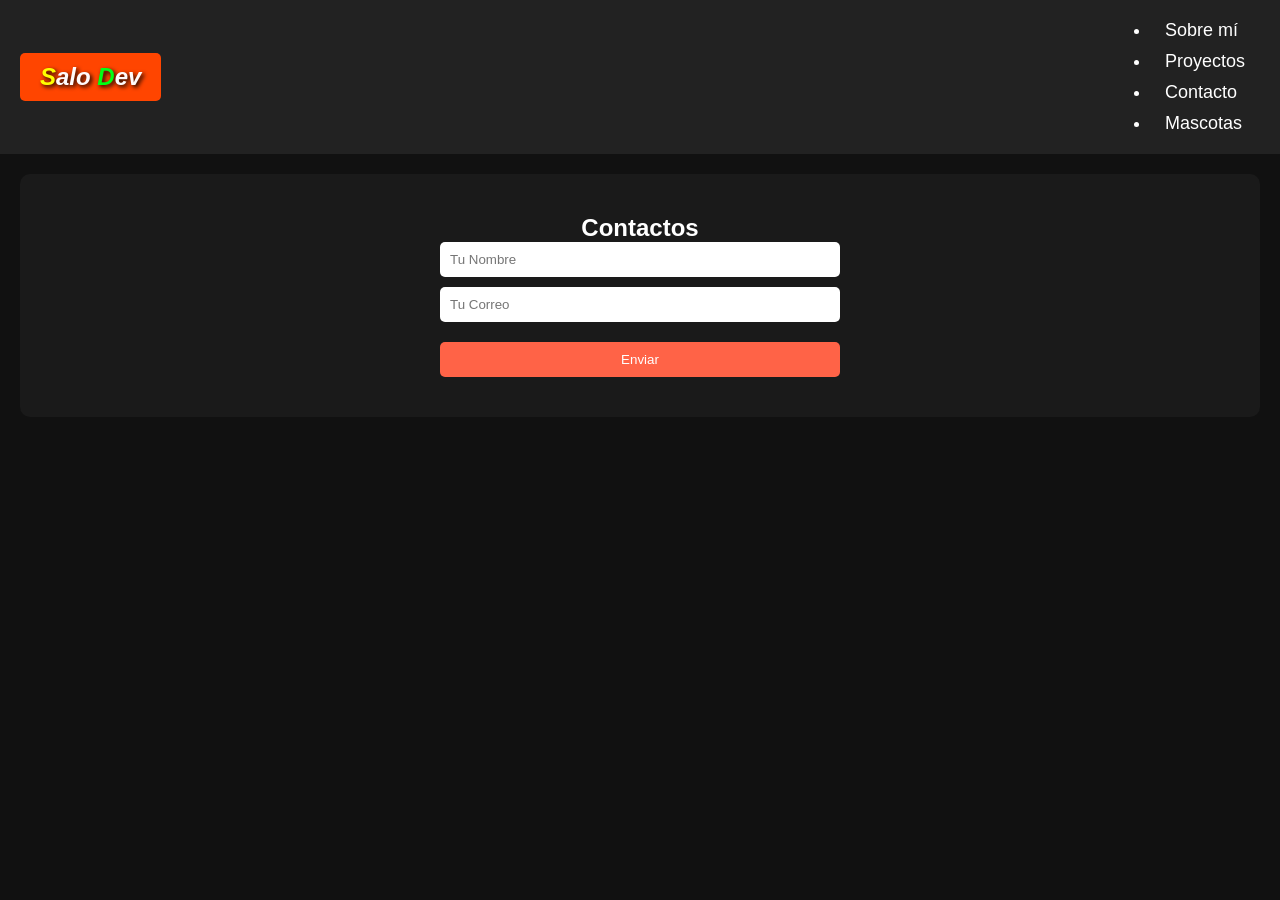
==== index.html @ f1faa110 "Primer commit- portafolio y pagina mascotas" ====
<!DOCTYPE html>
<html lang="en">
<head>
  <meta charset="UTF-8">
  <meta name="viewport" content="width=device-width, initial-scale=1.0">
  <title>Mi Portafolio</title>
  <link rel="stylesheet" href="styles.css">

</head>
<body>
  <header>
    <h1><span class="ls">S</span>alo <span class="ld">D</span>ev</h1>
    <nav>
      <ul>
        <li><a href="#about">Sobre mí</a></li>
        <li><a href="#projects">Proyectos</a></li>
        <li><a href="#contact">Contacto</a></li>
        <li><a href="mascotas.html">Mascotas</a></li>
      </ul>
    </nav>
  </header>

  <section id="sobre-mi">
    <h2>Contactos</h2>
    <form>
      <input type="text"
      placeholder="Tu Nombre" required>
      <input type="email"
      placeholder="Tu Correo" required>
      <button type="submit">Enviar</button>
    </form>
  </section>
  
</body>
</html>
---- styles.css ----
*{
  margin: 0;
  padding: 0;
  box-sizing: border-box;
}

body{
  font-family: Arial, Helvetica, sans-serif;
  background: #111;
  color: #fff;
}

header{
  display: flex;
  justify-content: space-between;
  align-items: center;
  padding: 20px;
  background-color: #222;
  text-align: center;
}

header h1{
  font-size: 24px;
  background-color: #ff4500;
  padding: 10px 20px;
  border-radius: 5px;
  font-style: italic;
  text-shadow: hsl(0, 0%, 0%) 2px 2px 4px;
  color: rgb(255, 251, 251);
}

header h1:hover{
  background-color: #ff6347;
}

.ls{
  color: yellow;
}

.ld{
  color: rgb(0, 255, 21);
}

nav a{
  color: #fff;
  text-decoration: none;
  margin: 0 15px;
  font-size: 18px;
  transition: 0.3s;

}

nav ul{
  display: flex;
  flex-direction: column;
  align-items: flex-start;
  
}

nav ul li:nth-child(2),:nth-child(3),:nth-child(4){
  margin-top: 10px;
  
}

nav a:hover{
  color: #ff6347;
}

section{
  padding: 40px 20px;
  margin: 20px;
  text-align: center;
  background-color: #1a1a1a;
  border-radius: 10px;
}

form{
  display: flex;
  flex-direction: column;
  align-items: center;
  gap: 10px;
}
input, button{
  width: 100%;
  max-width: 400px;
  padding: 10px;
  border: none;
  border-radius: 5px;
}

button{
  background-color: #ff6347;
  color: #fff;
  cursor: pointer;
  transition: 0.3s;
}
button:hover{
  background-color: #ff4500;
}

.galeria{
  display: grid;
  grid-template-columns: repeat(auto-fit, minmax(200px, 1fr));
  gap: 20px;
}

.galeria img{
  width: 100%;
  border-radius: 10px;
  transition: 0.3s;
}

.galeria img:hover{
  transform: scale(1.05);
}

article{
  margin: 20px;
  padding: 20px;
  background-color: #1a1a1a;
  border-radius: 10px;
}

footer{
  text-align: center;
  padding: 20px;
  background-color: #222;
  color: #fff;
}

img{
  max-width: 100%;
  height: auto;
  border-radius: 10px;
  box-shadow: 0 0 10px rgba(0,0,0,0.5);
}
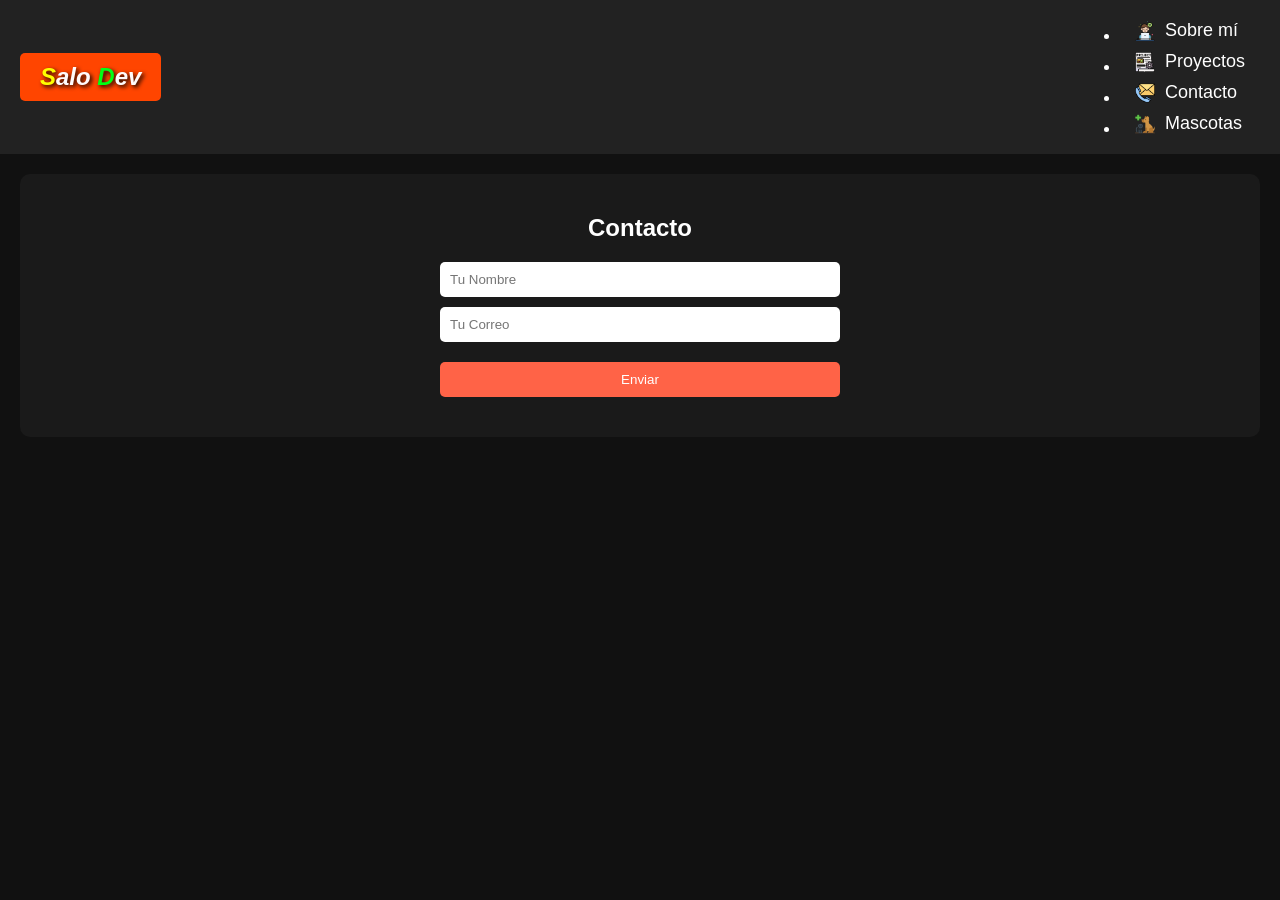
==== commit 8fe70956: "cambios en paginas y colores, agrego modal sobre mi y estilos" ====
--- a/index.html
+++ b/index.html
@@ -5,14 +5,14 @@
   <meta name="viewport" content="width=device-width, initial-scale=1.0">
   <title>Mi Portafolio</title>
   <link rel="stylesheet" href="styles.css">
-
+  <link rel="icon" href="mediaimgs/briefcase.png" type="image/png">
 </head>
 <body>
   <header>
     <h1><span class="ls">S</span>alo <span class="ld">D</span>ev</h1>
     <nav>
-      <ul>
-        <li><a href="#about">Sobre mí</a></li>
+      <ul class="menu-ul">
+        <li><a href="#modal-about">Sobre mí</a></li>
         <li><a href="#projects">Proyectos</a></li>
         <li><a href="#contact">Contacto</a></li>
         <li><a href="mascotas.html">Mascotas</a></li>
@@ -21,7 +21,7 @@
   </header>
 
   <section id="sobre-mi">
-    <h2>Contactos</h2>
+    <h2>Contacto</h2>
     <form>
       <input type="text"
       placeholder="Tu Nombre" required>
@@ -30,6 +30,17 @@
       <button type="submit">Enviar</button>
     </form>
   </section>
+
+  <div id="modal-about" class="modal">
+    <div class="modal-box">
+      <a href="#" class="cerrar">X</a>
+      <h2>Sobre mi</h2>
+      <p>Soy un estudiante interesado en la tecnologia, la ciencia y el desarollo web.
+        Me gusta crear interfaces atractivas y funcionales, y siempre estoy buscando aprender nuevas habilidades y tecnologias para mejorar mis proyectos. En mi tiempo libre me gusta jugar videojuegos, leer libros de ciencia ficcion y pasar tiempo con mis mascotas.</
+      </p>
+    </div>
+
+  </div>
   
 </body>
 </html>
--- a/styles.css
+++ b/styles.css
@@ -19,6 +19,55 @@
   text-align: center;
 }
 
+.hmascotas h1{
+  background-color: #8B4513;
+}
+
+.hmascotas h1:hover{
+  background-color: #A0522D;
+}
+.hmascotas{
+  background-color: chartreuse;
+}
+
+.hmascotas a{
+  color: #fff;
+  text-decoration: none;
+  background-color: #000000;
+  padding: 10px 20px;
+  border-radius: 5px;
+  transition: 0.3s;
+}
+
+.hmascotas a:hover{
+  background-color: #8B4513;
+}
+
+.volver{
+  display: inline-flex;
+  align-items: center;
+  gap: 10px;
+  text-decoration: none;
+  background-color: #000000;
+  padding: 10px 20px;
+  border-radius: 5px;
+  transition: 0.3s;
+  font-family: 'Courier New', Courier, monospace;
+}
+
+.volver img{
+  width: 30px;
+  height: 30px;
+  
+}
+
+article p{
+  line-height: 1.6;
+  color: rgb(0, 0, 0);
+  font-style: italic;
+  
+}
+
 header h1{
   font-size: 24px;
   background-color: #ff4500;
@@ -73,6 +122,8 @@
   background-color: #1a1a1a;
   border-radius: 10px;
 }
+
+
 
 form{
   display: flex;
@@ -102,6 +153,7 @@
   display: grid;
   grid-template-columns: repeat(auto-fit, minmax(200px, 1fr));
   gap: 20px;
+  background: linear-gradient(to left, #02f136, #8B4513);
 }
 
 .galeria img{
@@ -117,7 +169,7 @@
 article{
   margin: 20px;
   padding: 20px;
-  background-color: #1a1a1a;
+  background: linear-gradient(to left, #0099ff, #ffffff);
   border-radius: 10px;
 }
 
@@ -133,4 +185,104 @@
   height: auto;
   border-radius: 10px;
   box-shadow: 0 0 10px rgba(0,0,0,0.5);
+}
+
+#sobre-mi h2{
+  margin-bottom: 20px;
+}
+
+.mascotas{
+  background-image: url("mediaimgs/fodonpet.png");
+  background-color: maroon;
+  
+}
+
+.modal{
+  position: fixed;
+  inset: 0;
+  background: rgba(0, 0, 0, 0.7);
+  display: flex;
+  justify-content: center;
+  align-items: center;
+  opacity: 0;
+  pointer-events: none;
+  transition: opacity 0.3s;
+}
+
+.modal-box{
+  background: #1a1a1a;
+  padding: 25px;
+  border-radius: 10px;
+  max-width: 500px;
+  width: 100%;
+  text-align: center;
+  position: relative;
+  font-family: 'Courier New', Courier, monospace;
+}
+
+.cerrar{
+  position: absolute;
+  top: 10px;
+  right: 15px;
+  color: #fff;
+  text-decoration: none;
+  font-size: 20px;
+  background-color: red;
+}
+
+.modal:target{
+  opacity: 1;
+  pointer-events: auto;
+}
+
+.menu-ul li a{
+  display: flex;
+  align-items: center;
+  gap: 10px;
+  
+}
+
+.menu-ul li a:hover img{
+  transform: scale(1.2);
+  transition: 0.2s;
+}
+
+.menu-ul li a:hover{
+  background-color: #fff;
+}
+
+.menu-ul li:nth-child(1) a::before{
+  content: "";
+  background: url(mediaimgs/working.png) no-repeat center;
+  background-size: contain;
+  width: 20px;
+  height: 20px;
+  display: inline-block;
+}
+
+.menu-ul li:nth-child(2) a::before{
+  content: "";
+  background: url(mediaimgs/project.png) no-repeat center;
+  background-size: contain;
+  width: 20px;
+  height: 20px;
+  display: inline-block;
+}
+
+.menu-ul li:nth-child(3) a::before{
+  content: "";
+  background: url(mediaimgs/contact-us.png) no-repeat center;
+  background-size: contain;
+  width: 20px;
+  height: 20px;
+  display: inline-block;
+}
+
+.menu-ul li:nth-child(4) a::before{
+  content: "";
+  background: url(mediaimgs/veterinary.png) no-repeat center;
+  background-size: contain;
+  width: 20px;
+  height: 20px;
+  display: inline-block;
 }
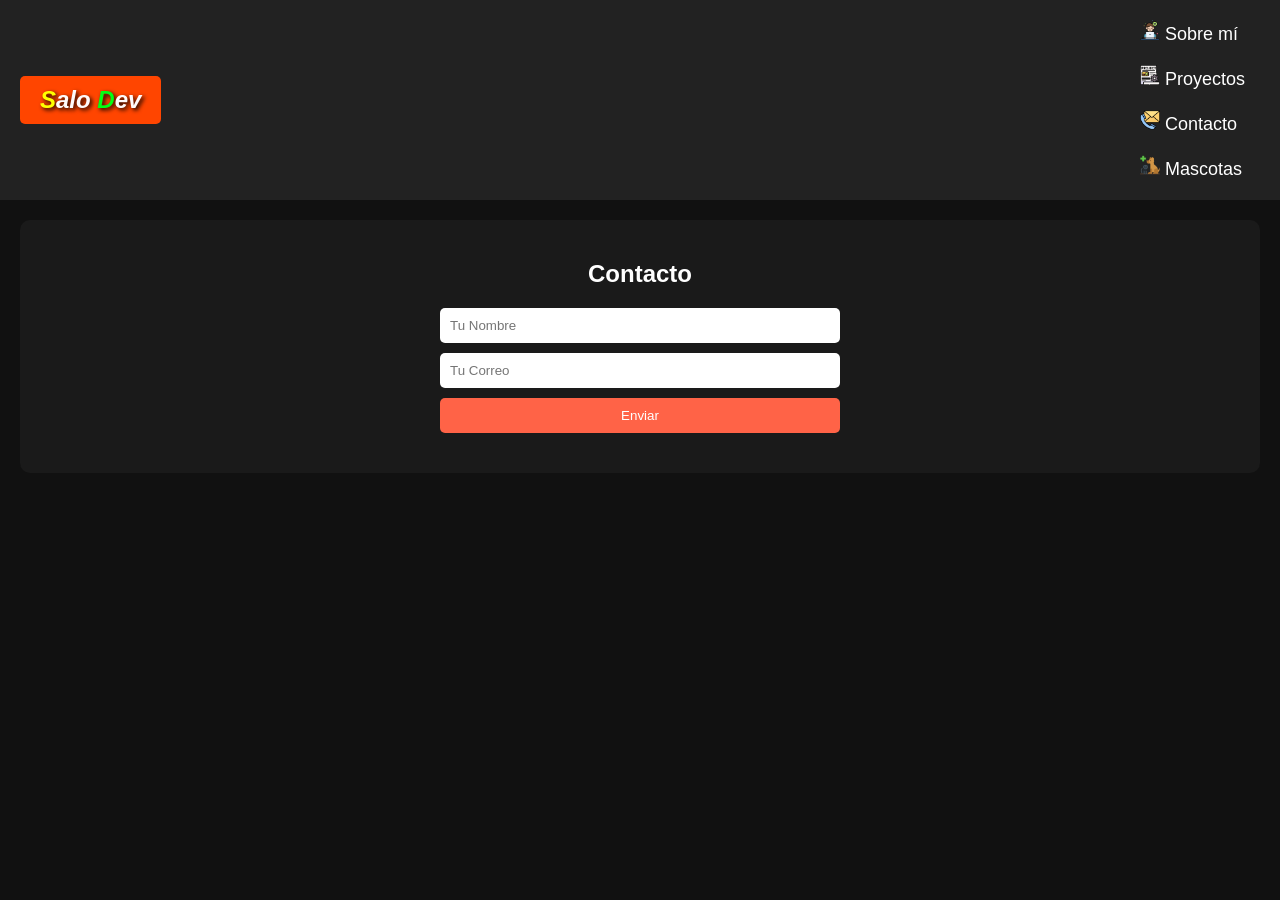
==== commit b29cf266: "Actualizacion code" ====
--- a/index.html
+++ b/index.html
@@ -36,8 +36,7 @@
       <a href="#" class="cerrar">X</a>
       <h2>Sobre mi</h2>
       <p>Soy un estudiante interesado en la tecnologia, la ciencia y el desarollo web.
-        Me gusta crear interfaces atractivas y funcionales, y siempre estoy buscando aprender nuevas habilidades y tecnologias para mejorar mis proyectos. En mi tiempo libre me gusta jugar videojuegos, leer libros de ciencia ficcion y pasar tiempo con mis mascotas.</
-      </p>
+        Me gusta crear interfaces atractivas y funcionales, y siempre estoy buscando aprender nuevas habilidades y tecnologias para mejorar mis proyectos. En mi tiempo libre me gusta jugar videojuegos, leer libros de ciencia ficcion y pasar tiempo con mis mascotas.</</p>
     </div>
 
   </div>
--- a/styles.css
+++ b/styles.css
@@ -17,6 +17,12 @@
   padding: 20px;
   background-color: #222;
   text-align: center;
+}
+
+nav ul{
+  display: flex;
+  gap: 10px;
+  list-style: none;
 }
 
 .hmascotas h1{
@@ -106,9 +112,10 @@
   
 }
 
-nav ul li:nth-child(2),:nth-child(3),:nth-child(4){
-  margin-top: 10px;
-  
+nav ul li:nth-child(2),
+nav ul li:nth-child(3),
+nav ul li:nth-child(4){
+  margin-top: 10px; 
 }
 
 nav a:hover{
@@ -160,6 +167,7 @@
   width: 100%;
   border-radius: 10px;
   transition: 0.3s;
+  transition: transform 0.3s ease;
 }
 
 .galeria img:hover{
@@ -171,6 +179,8 @@
   padding: 20px;
   background: linear-gradient(to left, #0099ff, #ffffff);
   border-radius: 10px;
+  width: auto;
+  height: 300px;
 }
 
 footer{
@@ -192,9 +202,7 @@
 }
 
 .mascotas{
-  background-image: url("mediaimgs/fodonpet.png");
-  background-color: maroon;
-  
+  background: maroon url("mediaimgs/fodonpet.png") no-repeat center/cover;
 }
 
 .modal{
@@ -235,11 +243,11 @@
   pointer-events: auto;
 }
 
-.menu-ul li a{
+.menu-ul li a::before{
   display: flex;
   align-items: center;
   gap: 10px;
-  
+  margin-right: 5px;
 }
 
 .menu-ul li a:hover img{
@@ -285,4 +293,21 @@
   width: 20px;
   height: 20px;
   display: inline-block;
+}
+
+article img{
+  background-size: cover;
+  background-position: center;
+}
+
+article p{
+  margin-top: 20px;
+}
+
+#pdeluna{
+  margin-top: 30px;
+}
+
+#pdebuddy{
+  margin-top: 10px;
 }
